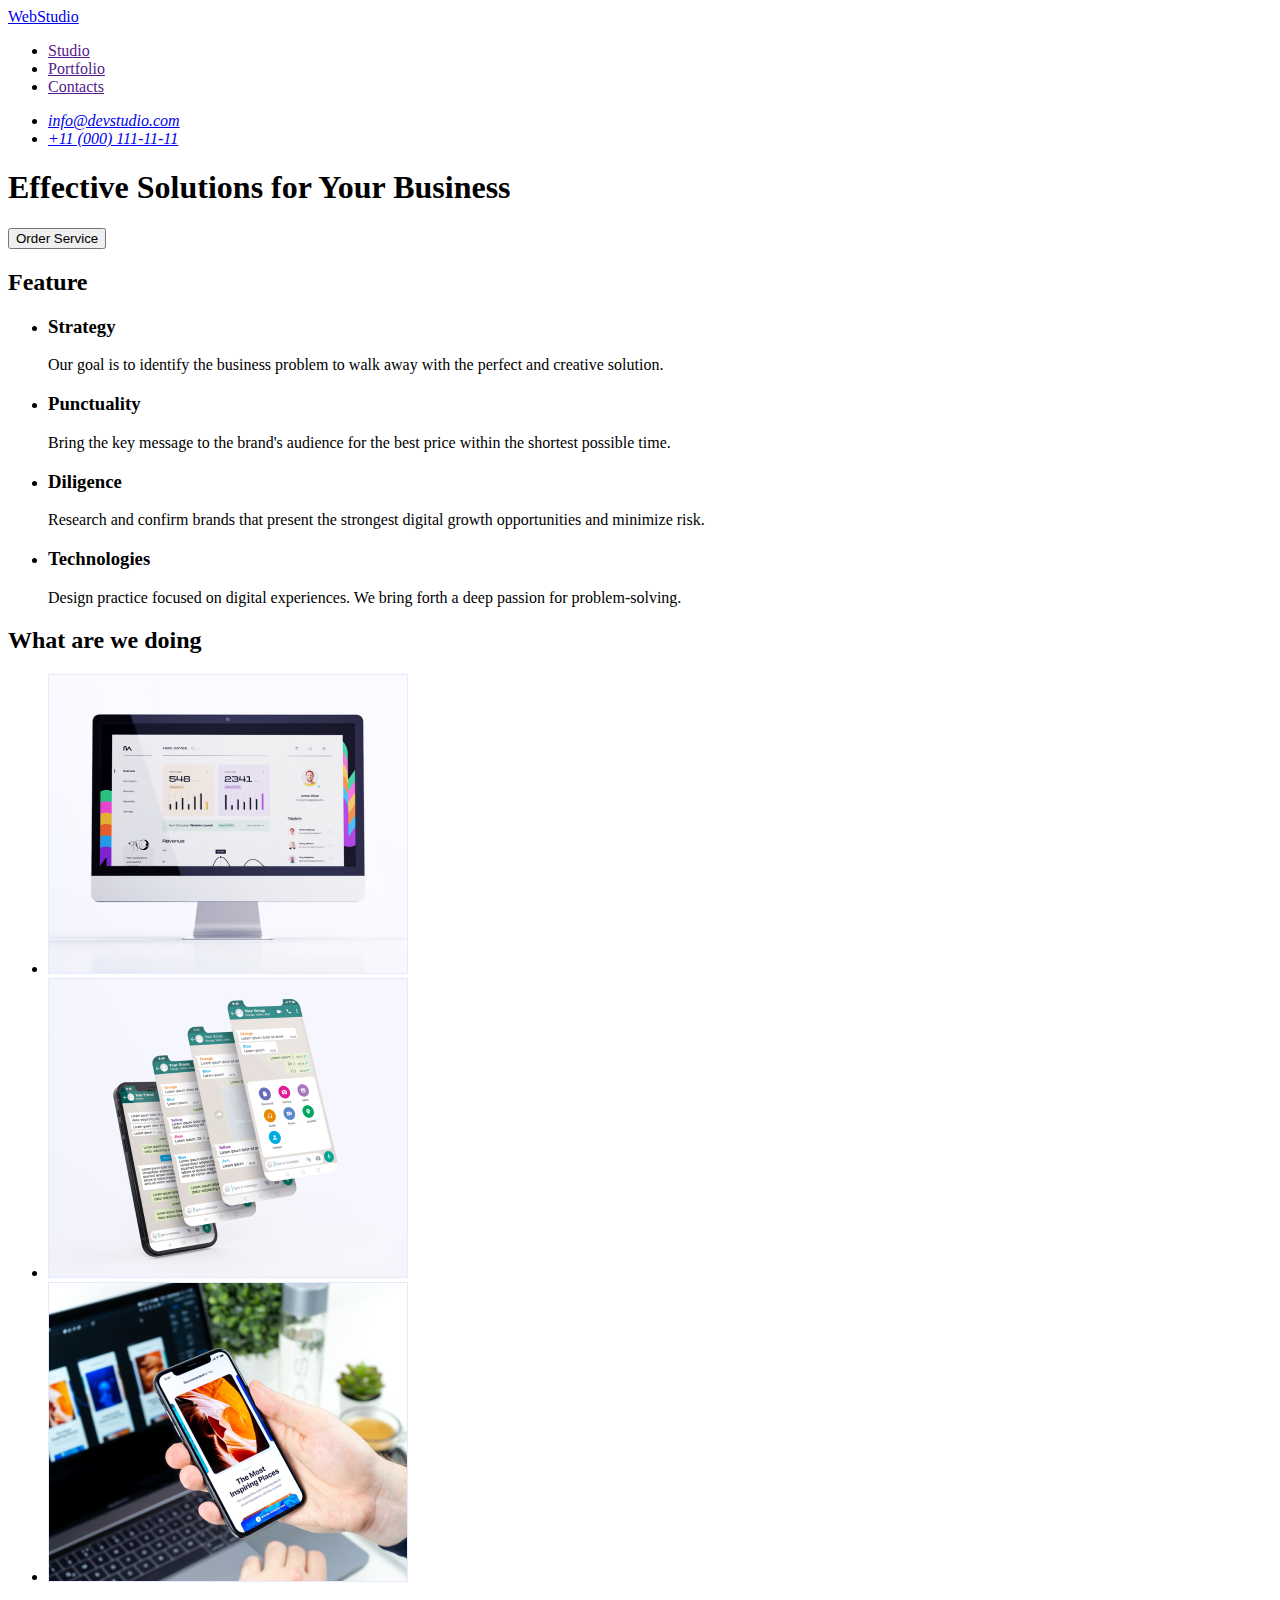
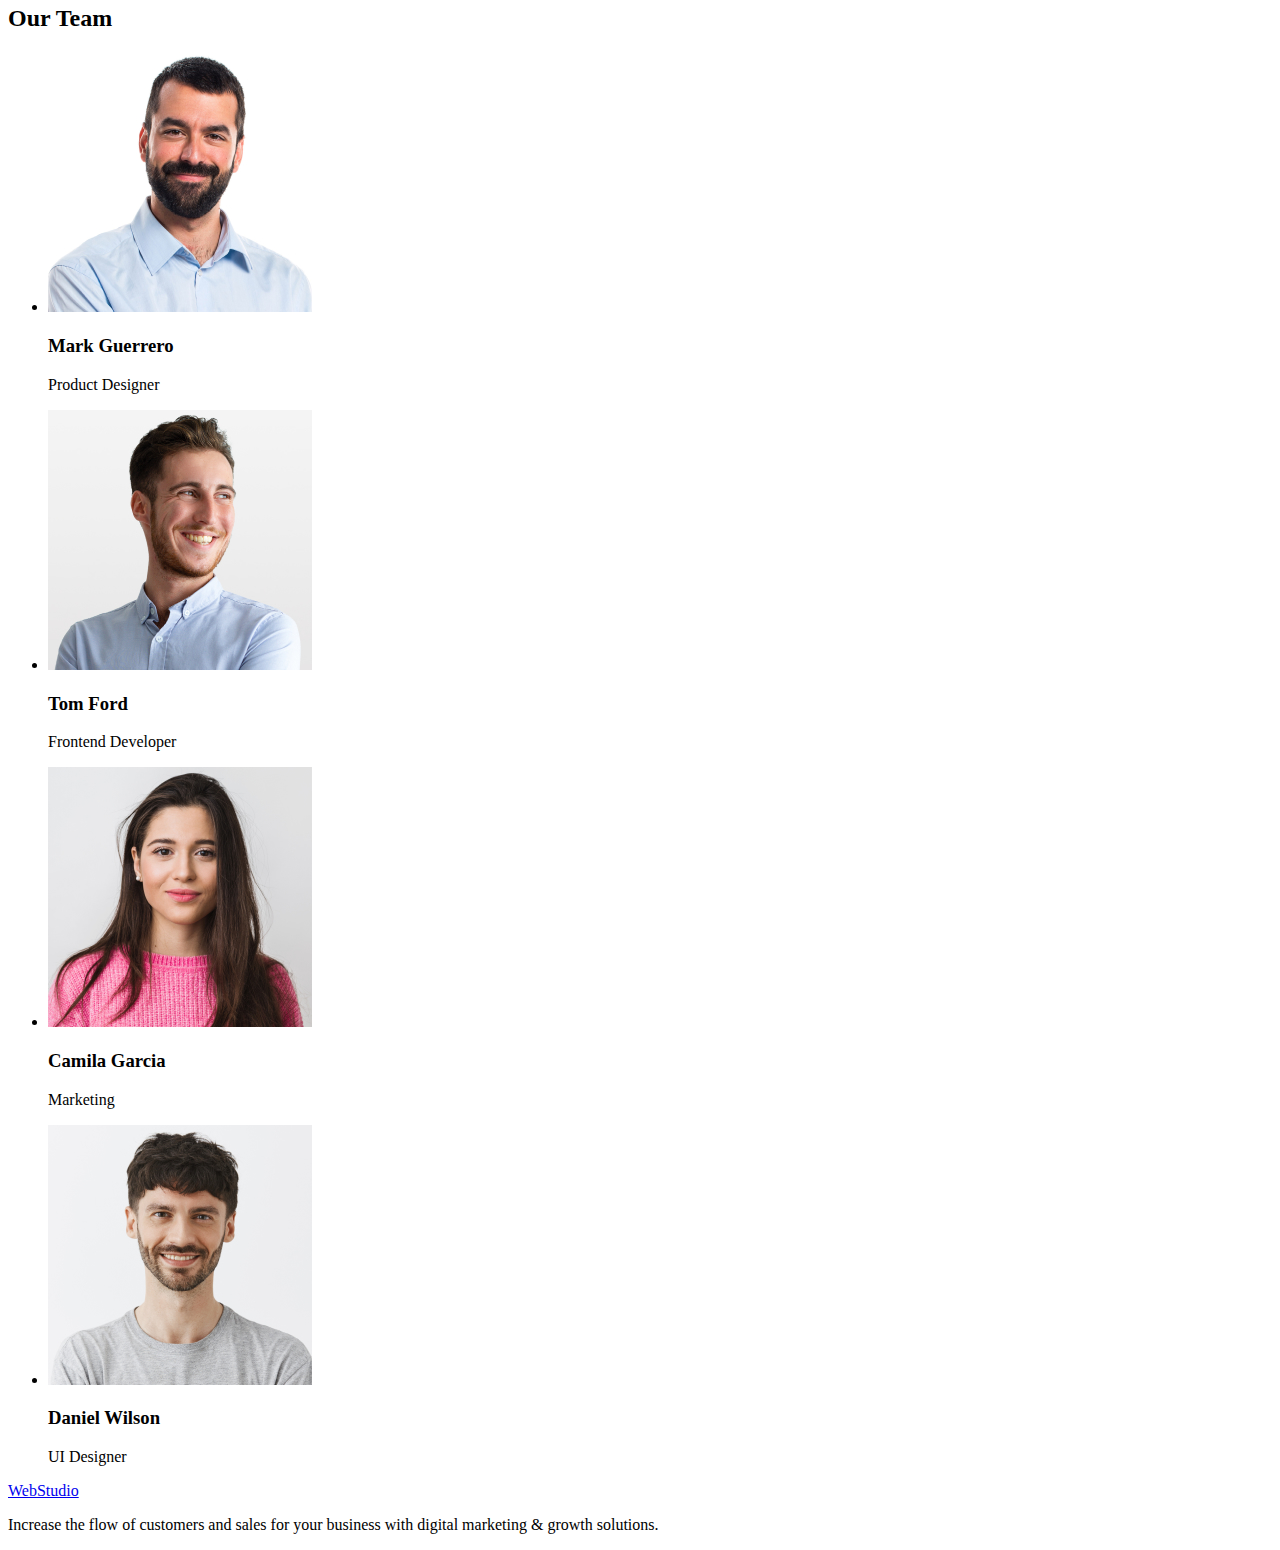
==== index.html @ 01e61db9 "Initial commit" ====
<!DOCTYPE html>
<html lang="en">
  <head>
    <meta charset="UTF-8" />
    <meta http-equiv="X-UA-Compatible" content="IE=edge" />
    <meta name="viewport" content="width=device-width, initial-scale=1.0" />
    <title>Document</title>
  </head>
  <body>
    <header>
      <nav>
        <a href="./index.html">WebStudio</a>
        <ul>
          <li><a href="">Studio</a></li>
          <li><a href="">Portfolio</a></li>
          <li><a href="">Contacts</a></li>
        </ul>
      </nav>
      <address>
        <ul>
          <li><a href="mailto:info@devstudio.com">info@devstudio.com</a></li>
          <li><a href="tel:+110001111111">+11 (000) 111-11-11</a></li>
        </ul>
      </address>
    </header>
    <main>
      <section>
        <h1>Effective Solutions for Your Business</h1>
        <button type="button">Order Service</button>
      </section>
      <section>
        <h2>Feature</h2>
        <ul>
          <li>
            <h3>Strategy</h3>
            <p>
              Our goal is to identify the business problem to walk away with the
              perfect and creative solution.
            </p>
          </li>
          <li>
            <h3>Punctuality</h3>
            <p>
              Bring the key message to the brand's audience for the best price
              within the shortest possible time.
            </p>
          </li>
          <li>
            <h3>Diligence</h3>
            <p>
              Research and confirm brands that present the strongest digital
              growth opportunities and minimize risk.
            </p>
          </li>
          <li>
            <h3>Technologies</h3>
            <p>
              Design practice focused on digital experiences. We bring forth a
              deep passion for problem-solving.
            </p>
          </li>
        </ul>
      </section>
      <section>
        <h2>What are we doing</h2>
        <ul>
          <li>
            <img
              src="./images/section-2.1.jpg"
              alt="computer photo"
              width="360"
            />
          </li>
          <li>
            <img src="./images/section-2.2.jpg" alt="phon photo" width="360" />
          </li>
          <li>
            <img
              src="./images/section-2.3.jpg"
              alt="computer and phon photo"
              width="360"
            />
          </li>
        </ul>
      </section>
      <section>
        <h2>Our Team</h2>
        <ul>
          <li>
            <img
              src="./images/team1.jpg"
              alt="photo Mark Guerrero"
              width="264"
            />
            <h3>Mark Guerrero</h3>
            <p>Product Designer</p>
          </li>
          <li>
            <img src="./images/team2.jpg" alt="photo Tom Ford" width="264" />
            <h3>Tom Ford</h3>
            <p>Frontend Developer</p>
          </li>
          <li>
            <img
              src="./images/team3.jpg"
              alt="photo Camila Garcia"
              width="264"
            />
            <h3>Camila Garcia</h3>
            <p>Marketing</p>
          </li>
          <li>
            <img
              src="./images/team4.jpg"
              alt="photo Daniel Wilson"
              width="264"
            />
            <h3>Daniel Wilson</h3>
            <p>UI Designer</p>
          </li>
        </ul>
      </section>
    </main>
    <footer>
      <a href="./index.html">WebStudio</a>
      <p>
        Increase the flow of customers and sales for your business with digital
        marketing & growth solutions.
      </p>
    </footer>
  </body>
</html>
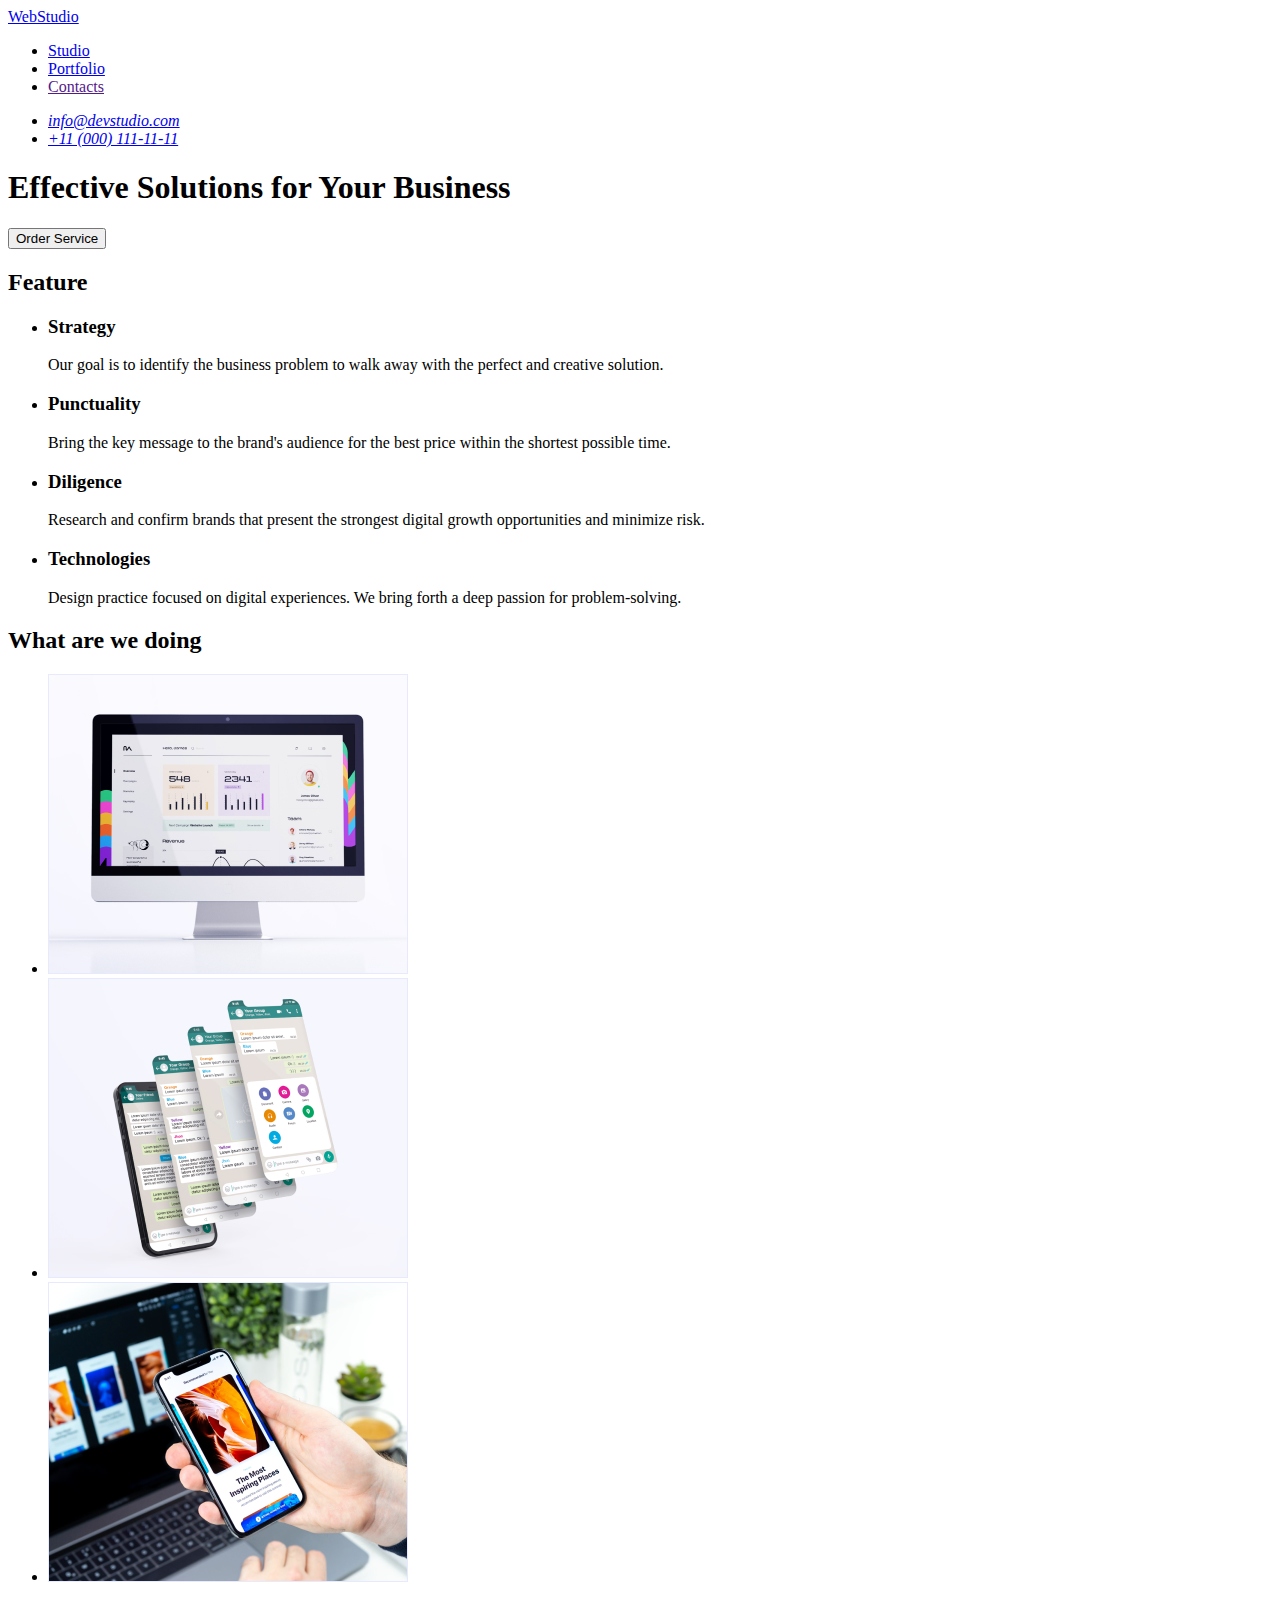
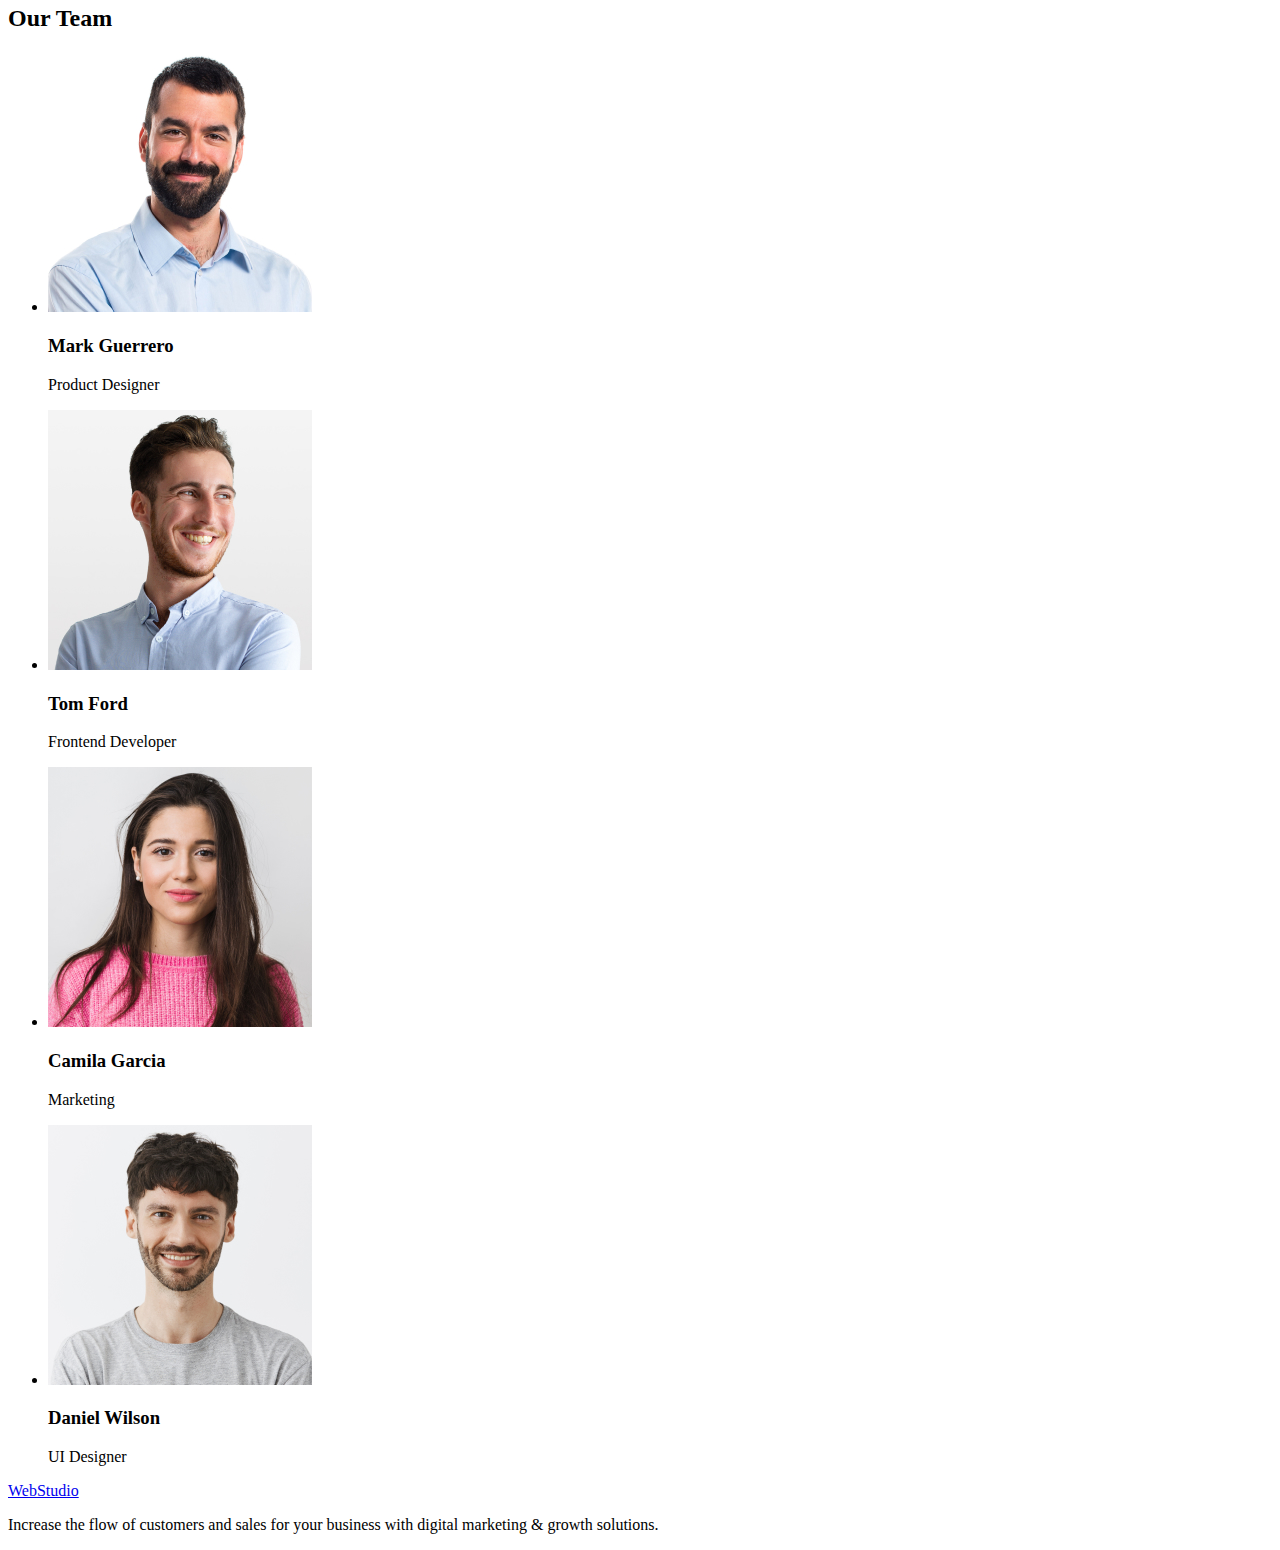
==== commit 17a02dea: "base.html" ====
--- a/index.html
+++ b/index.html
@@ -11,8 +11,8 @@
       <nav>
         <a href="./index.html">WebStudio</a>
         <ul>
-          <li><a href="">Studio</a></li>
-          <li><a href="">Portfolio</a></li>
+          <li><a href="./index.html">Studio</a></li>
+          <li><a href="./portfolio.html">Portfolio</a></li>
           <li><a href="">Contacts</a></li>
         </ul>
       </nav>
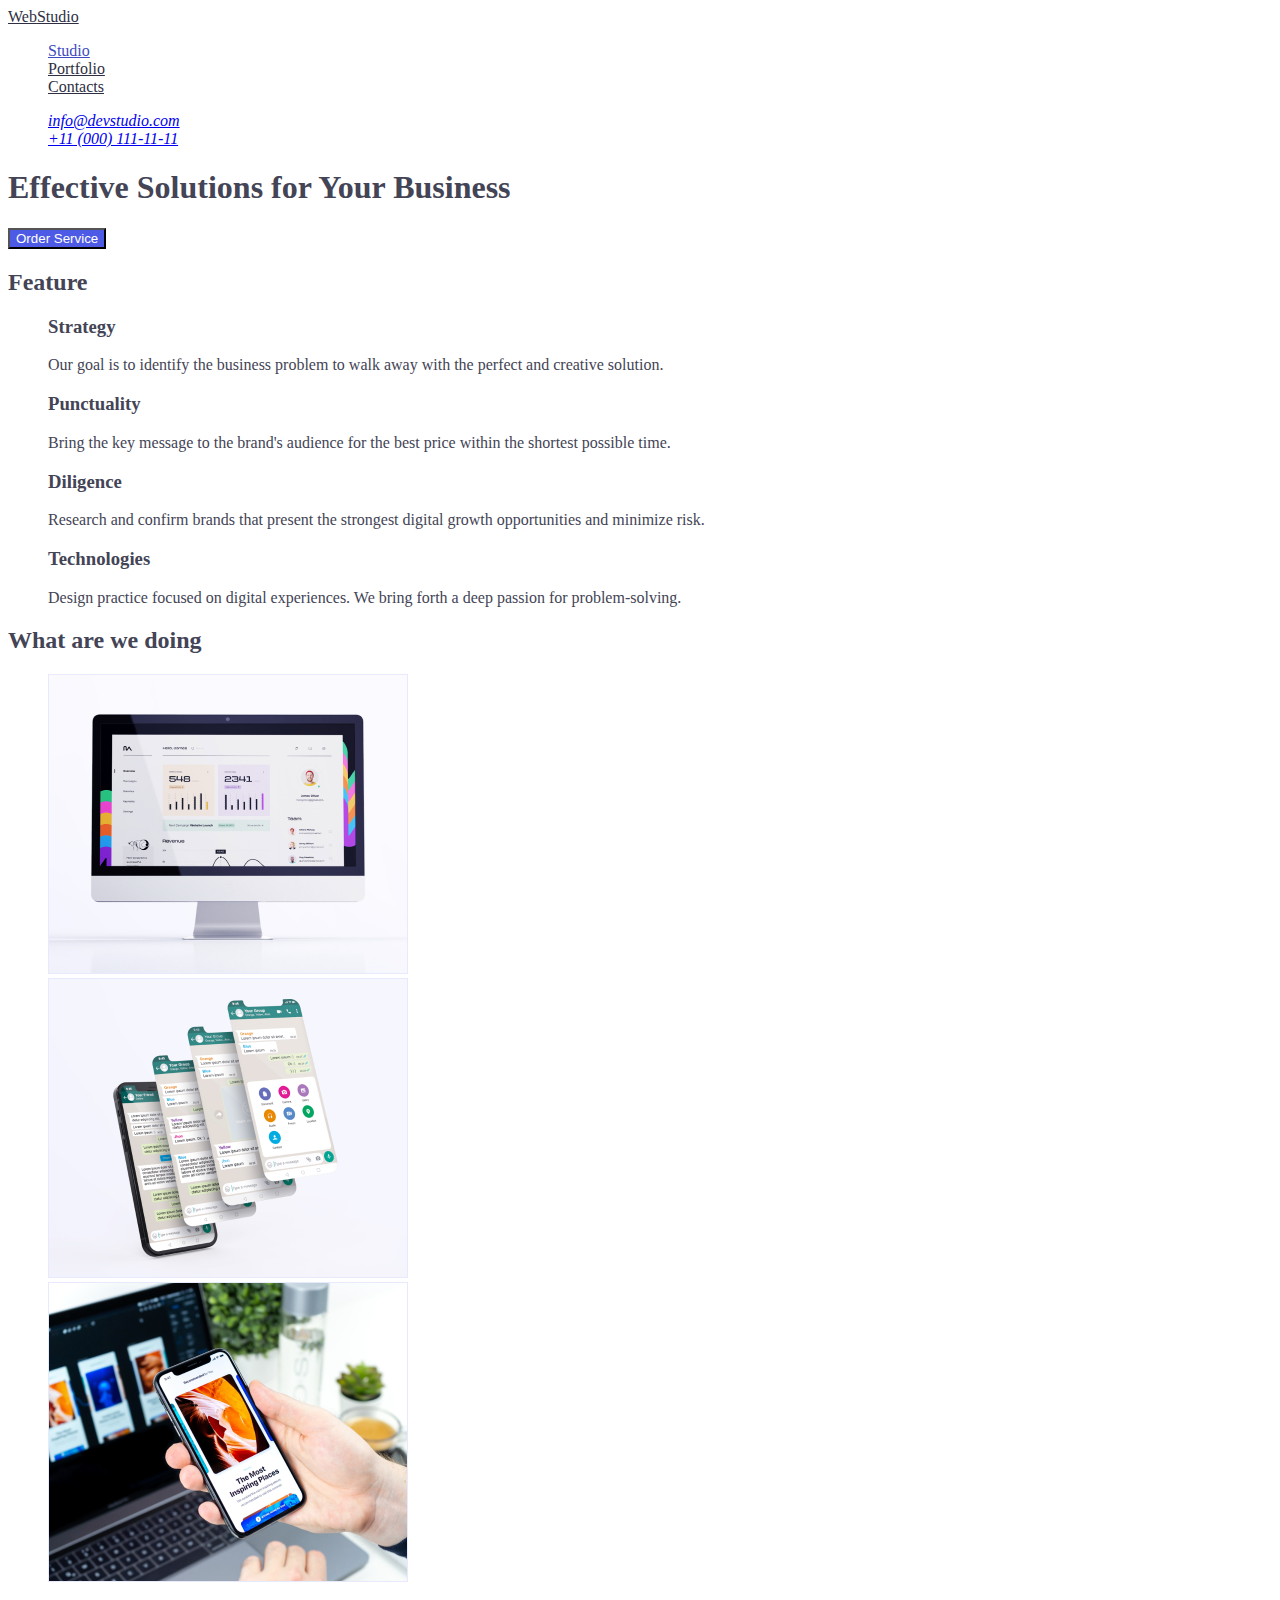
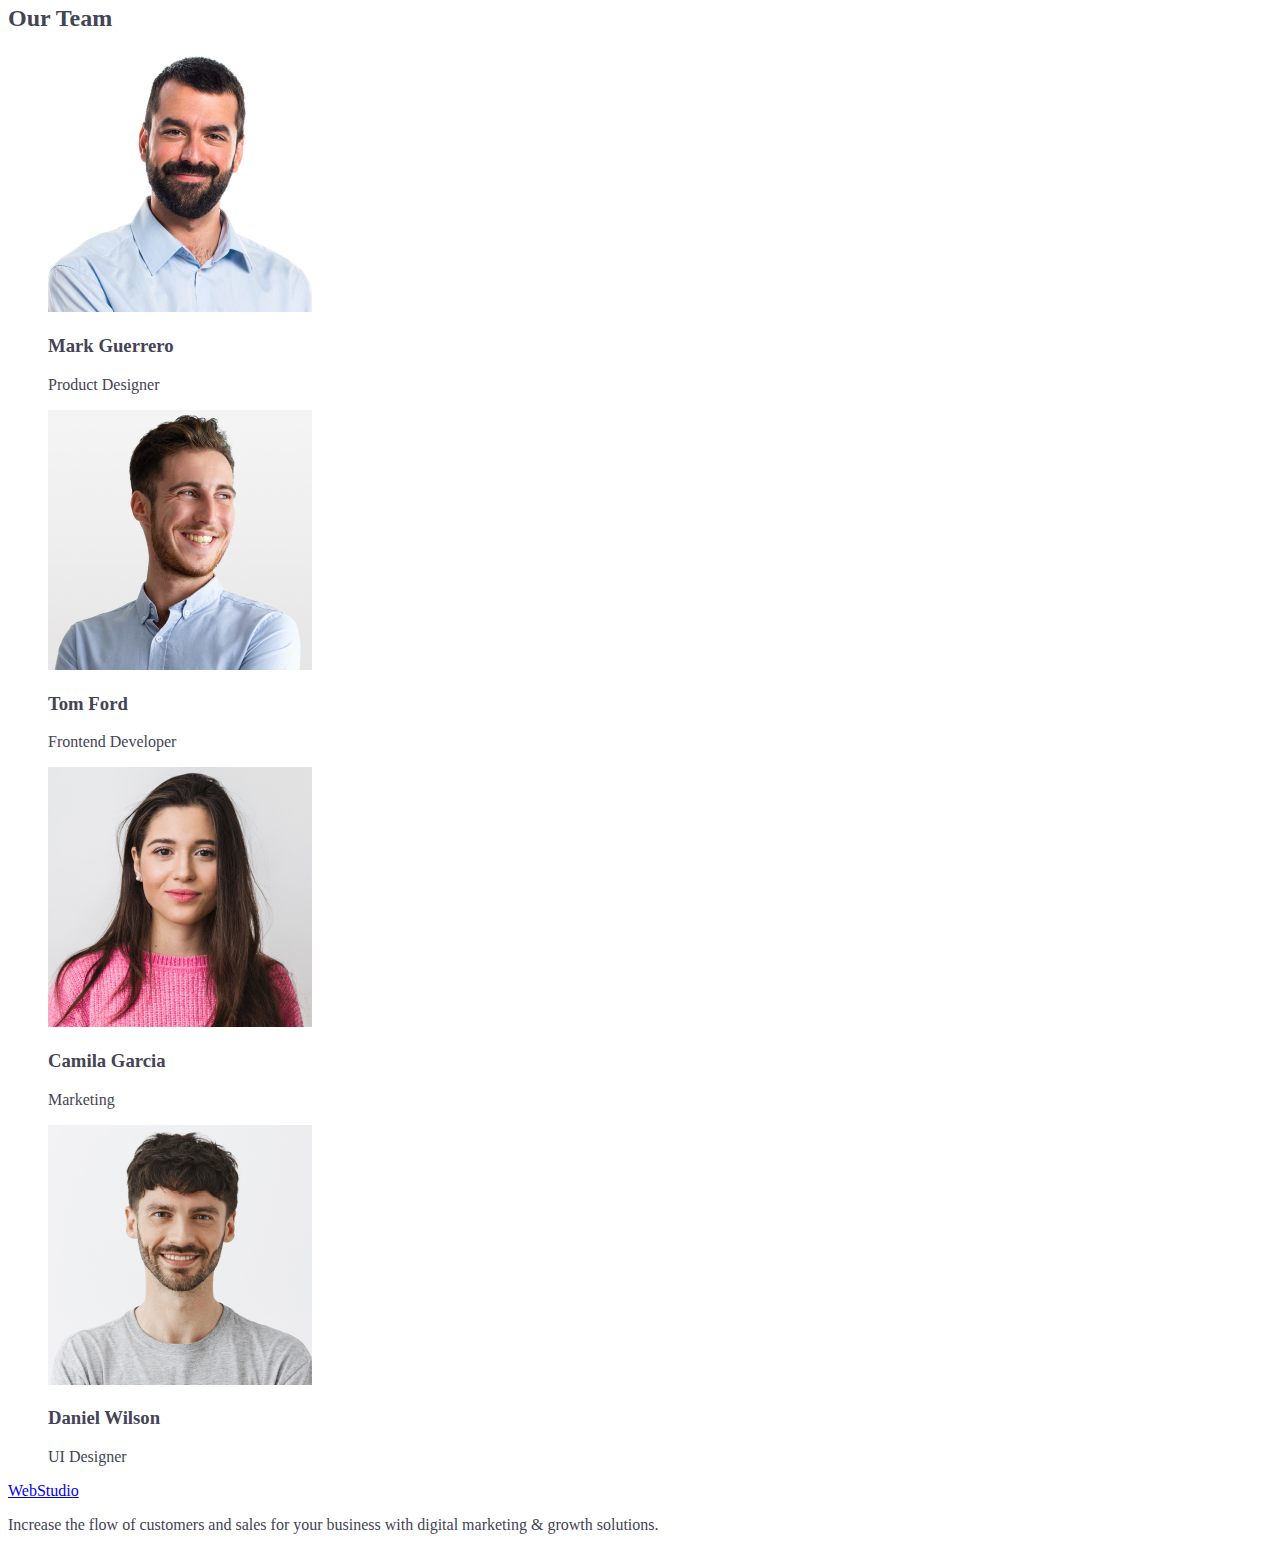
==== commit 6c231ca8: "added colors" ====
--- a/index.html
+++ b/index.html
@@ -5,28 +5,34 @@
     <meta http-equiv="X-UA-Compatible" content="IE=edge" />
     <meta name="viewport" content="width=device-width, initial-scale=1.0" />
     <title>Document</title>
+    <link rel="stylesheet" href="./styles.css" />
   </head>
   <body>
     <header>
       <nav>
-        <a href="./index.html">WebStudio</a>
-        <ul>
-          <li><a href="./index.html">Studio</a></li>
+        <a href="./index.html" class="logo"><span>Web</span>Studio</a>
+
+        <ul class="site-nav">
+          <li><a href="./index.html" class="current">Studio</a></li>
           <li><a href="./portfolio.html">Portfolio</a></li>
           <li><a href="">Contacts</a></li>
         </ul>
       </nav>
       <address>
-        <ul>
-          <li><a href="mailto:info@devstudio.com">info@devstudio.com</a></li>
-          <li><a href="tel:+110001111111">+11 (000) 111-11-11</a></li>
+        <ul class="site-addres">
+          <li>
+            <a href="mailto:info@devstudio.com">info@devstudio.com</a>
+          </li>
+          <li>
+            <a href="tel:+110001111111">+11 (000) 111-11-11</a>
+          </li>
         </ul>
       </address>
     </header>
     <main>
-      <section>
+      <section class="hero">
         <h1>Effective Solutions for Your Business</h1>
-        <button type="button">Order Service</button>
+        <button type="button" class="button primary">Order Service</button>
       </section>
       <section>
         <h2>Feature</h2>
--- a/styles.css
+++ b/styles.css
@@ -0,0 +1,70 @@
+:root {
+    --primary-text-color:#434455;
+    --title-text-color:#2e2f42;
+    --accent-text-color:#4D5AE5;
+    --hero-text-color:#FFFFFF;
+    --hover-color:#404BBF;
+    --primary-bg-color:#ffffff;
+    --secondary-bg-color:#F4F4FD;
+
+}
+
+
+body {
+background-color: var(--primary-bg-color);
+color:var(--primary-text-color);
+}
+
+.logo {
+    color: var(--title-text-color);
+}
+
+/*Шaпка header*/
+.site-nav a {
+    color: var(--title-text-color);
+}
+
+.site-nav a:hover,
+.site-nav a:focus {
+    color: var(--hover-color);
+}
+
+.site-nav .current {
+    color: var(--hover-color);
+}
+
+.site-addres {
+color: var(--primary-text-color);
+}
+
+.site-addres a:hover, 
+.site-addres a:focus {
+    color: var(--hover-color);
+}
+
+/*Кнопки button*/
+.button {
+    color: var(--hero-text-color);
+    background-color: var(--accent-text-color);
+}
+
+.button.primary {
+    color: var(--hero-text-color);
+    background-color: var(--accent-text-color)
+}
+
+.button.secondary {
+    color: var(--accent-text-color);
+    background-color: var(--secondary-bg-color);
+}
+
+ul{
+    list-style: none;
+}
+/*Кнопкам задана властивість cursor зі значенням pointer*/
+
+
+
+
+
+
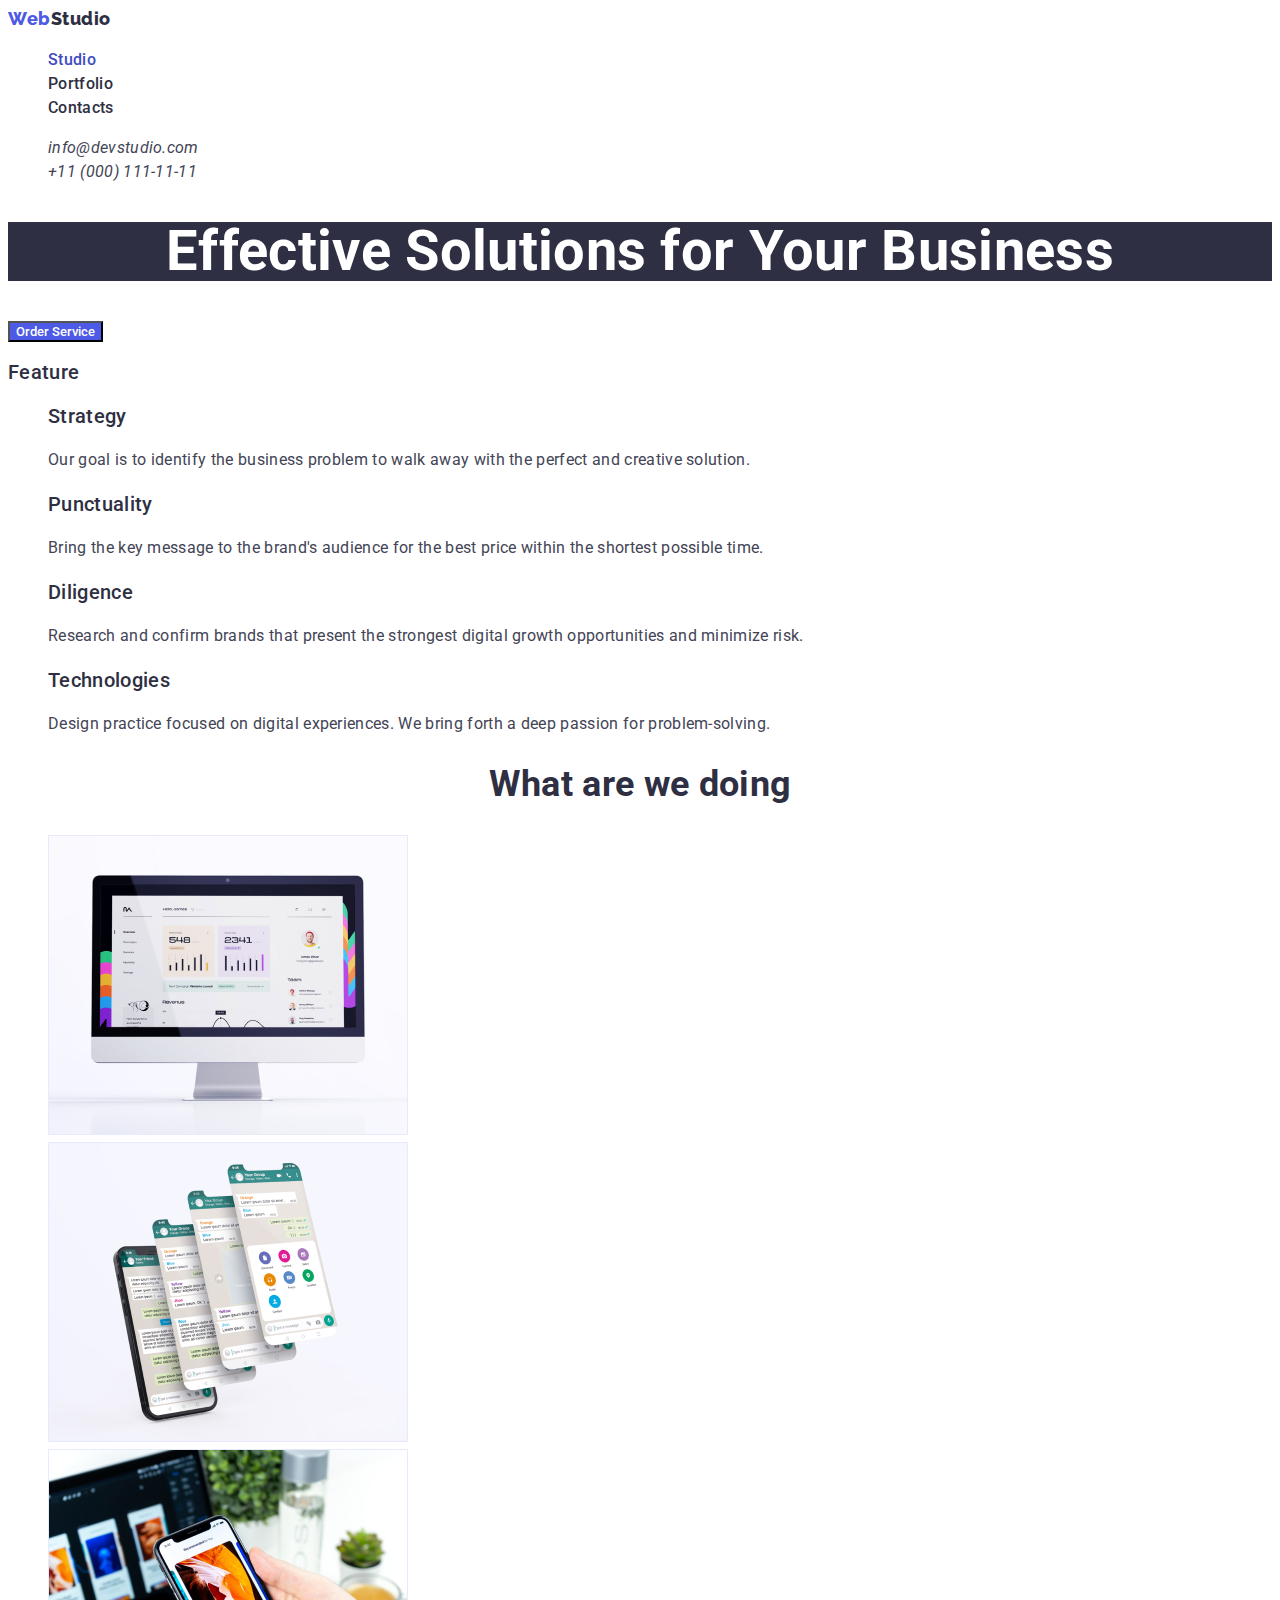
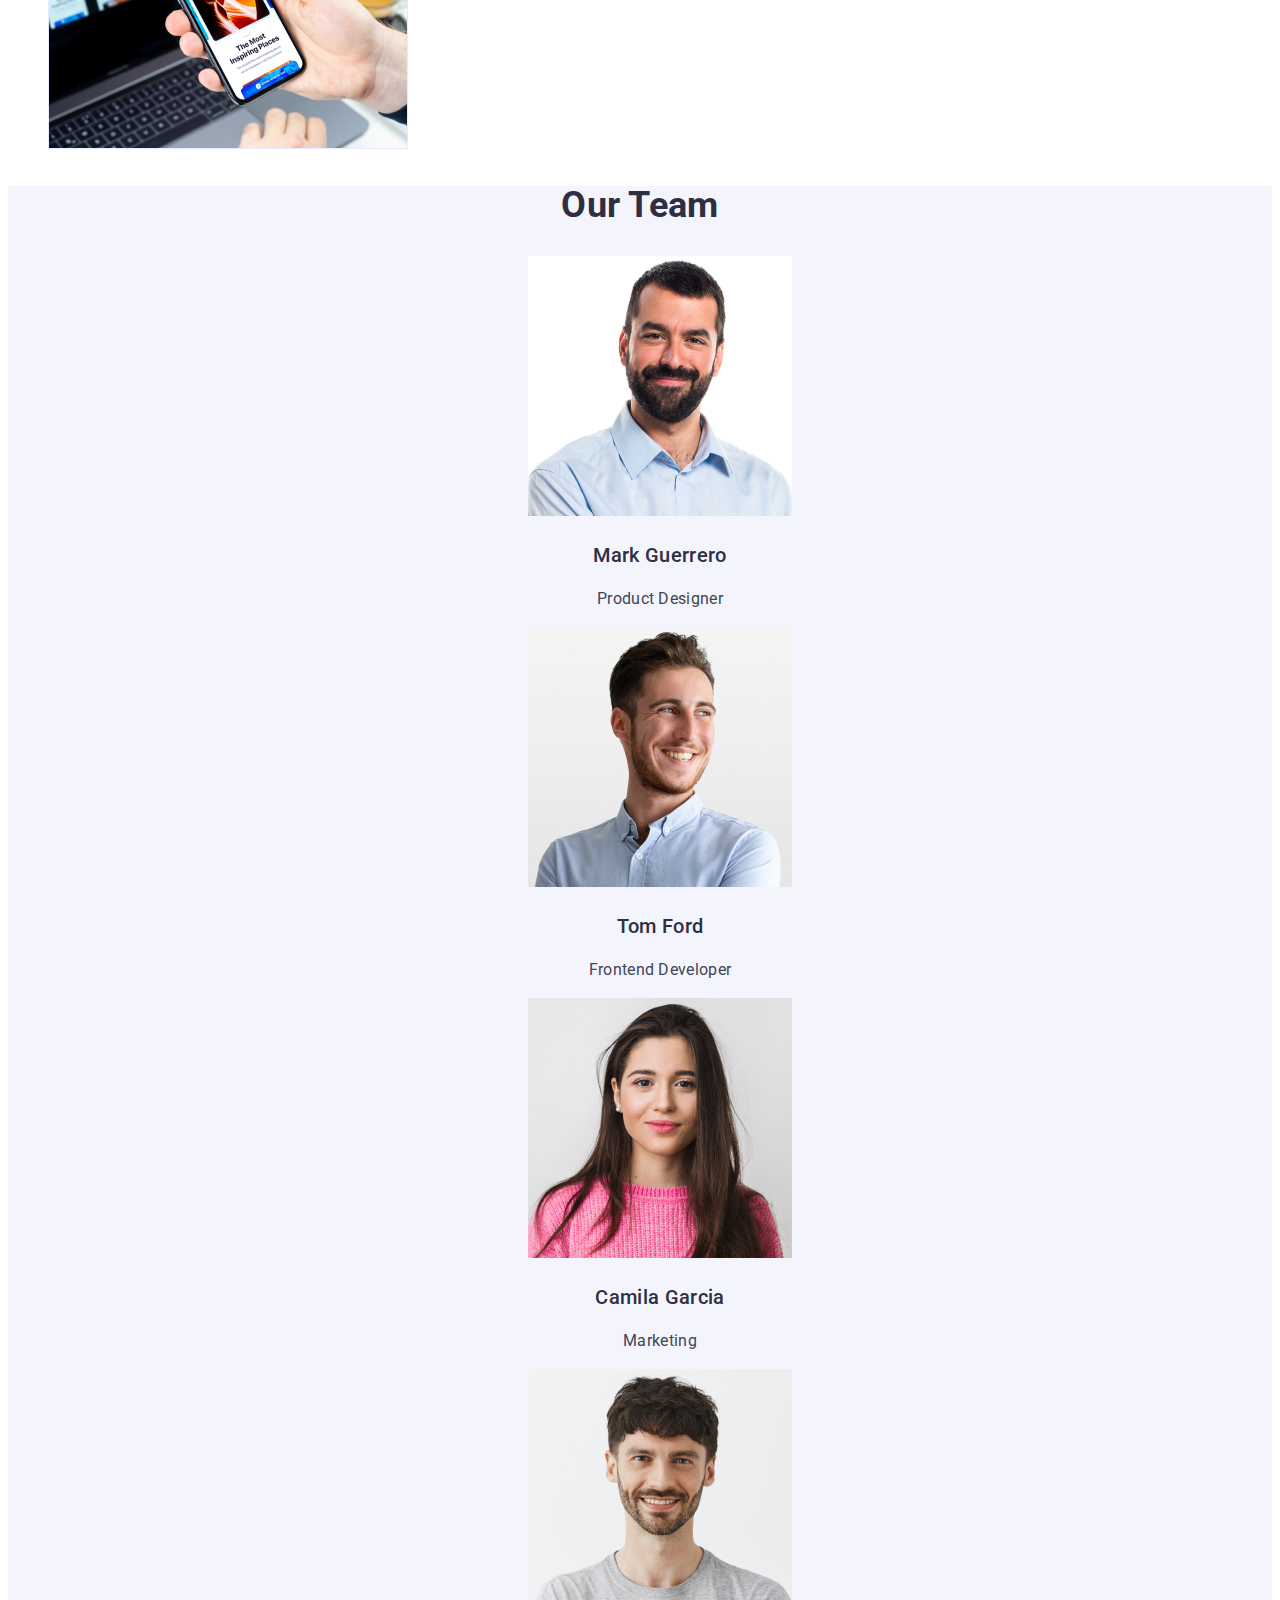
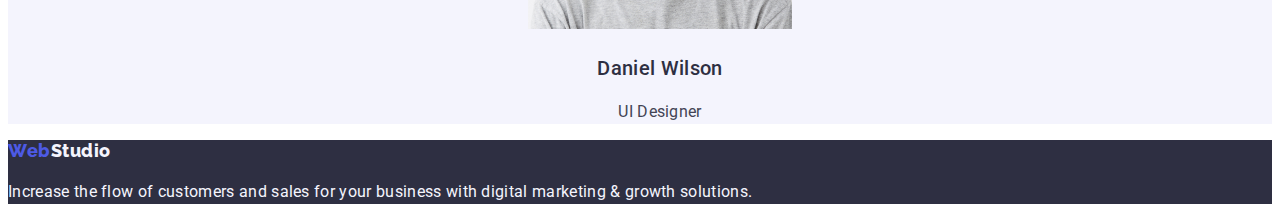
==== commit 332b8d13: "applied css" ====
--- a/index.html
+++ b/index.html
@@ -5,21 +5,29 @@
     <meta http-equiv="X-UA-Compatible" content="IE=edge" />
     <meta name="viewport" content="width=device-width, initial-scale=1.0" />
     <title>Document</title>
+    <link rel="preconnect" href="https://fonts.googleapis.com" />
+    <link rel="preconnect" href="https://fonts.gstatic.com" crossorigin />
+    <link
+      href="https://fonts.googleapis.com/css2?family=Raleway:wght@800&family=Roboto:wght@400;500;700;900&display=swap"
+      rel="stylesheet"
+    />
     <link rel="stylesheet" href="./styles.css" />
   </head>
   <body>
     <header>
       <nav>
-        <a href="./index.html" class="logo"><span>Web</span>Studio</a>
+        <a href="./index.html" class="logo"
+          ><span class="logo-web">Web</span>Studio</a
+        >
 
-        <ul class="site-nav">
+        <ul class="site-nav list">
           <li><a href="./index.html" class="current">Studio</a></li>
           <li><a href="./portfolio.html">Portfolio</a></li>
           <li><a href="">Contacts</a></li>
         </ul>
       </nav>
       <address>
-        <ul class="site-addres">
+        <ul class="site-addres list">
           <li>
             <a href="mailto:info@devstudio.com">info@devstudio.com</a>
           </li>
@@ -31,35 +39,35 @@
     </header>
     <main>
       <section class="hero">
-        <h1>Effective Solutions for Your Business</h1>
+        <h1 class="hero title">Effective Solutions for Your Business</h1>
         <button type="button" class="button primary">Order Service</button>
       </section>
-      <section>
-        <h2>Feature</h2>
-        <ul>
+      <section class="feature">
+        <h2 class="feature title">Feature</h2>
+        <ul class="list">
           <li>
-            <h3>Strategy</h3>
+            <h3 class="feature title">Strategy</h3>
             <p>
               Our goal is to identify the business problem to walk away with the
               perfect and creative solution.
             </p>
           </li>
           <li>
-            <h3>Punctuality</h3>
+            <h3 class="feature title">Punctuality</h3>
             <p>
               Bring the key message to the brand's audience for the best price
               within the shortest possible time.
             </p>
           </li>
           <li>
-            <h3>Diligence</h3>
+            <h3 class="feature title">Diligence</h3>
             <p>
               Research and confirm brands that present the strongest digital
               growth opportunities and minimize risk.
             </p>
           </li>
           <li>
-            <h3>Technologies</h3>
+            <h3 class="feature title">Technologies</h3>
             <p>
               Design practice focused on digital experiences. We bring forth a
               deep passion for problem-solving.
@@ -67,9 +75,9 @@
           </li>
         </ul>
       </section>
-      <section>
-        <h2>What are we doing</h2>
-        <ul>
+      <section class="work">
+        <h2 class="work title header">What are we doing</h2>
+        <ul class="list">
           <li>
             <img
               src="./images/section-2.1.jpg"
@@ -89,21 +97,21 @@
           </li>
         </ul>
       </section>
-      <section>
-        <h2>Our Team</h2>
-        <ul>
+      <section class="team">
+        <h2 class="team title header">Our Team</h2>
+        <ul class="list">
           <li>
             <img
               src="./images/team1.jpg"
               alt="photo Mark Guerrero"
               width="264"
             />
-            <h3>Mark Guerrero</h3>
+            <h3 class="team title">Mark Guerrero</h3>
             <p>Product Designer</p>
           </li>
           <li>
             <img src="./images/team2.jpg" alt="photo Tom Ford" width="264" />
-            <h3>Tom Ford</h3>
+            <h3 class="team title">Tom Ford</h3>
             <p>Frontend Developer</p>
           </li>
           <li>
@@ -112,7 +120,7 @@
               alt="photo Camila Garcia"
               width="264"
             />
-            <h3>Camila Garcia</h3>
+            <h3 class="team title">Camila Garcia</h3>
             <p>Marketing</p>
           </li>
           <li>
@@ -121,14 +129,16 @@
               alt="photo Daniel Wilson"
               width="264"
             />
-            <h3>Daniel Wilson</h3>
+            <h3 class="team title">Daniel Wilson</h3>
             <p>UI Designer</p>
           </li>
         </ul>
       </section>
     </main>
-    <footer>
-      <a href="./index.html">WebStudio</a>
+    <footer class="footer">
+      <a href="./index.html" class="logo footer"
+        ><span class="logo-web">Web</span>Studio</a
+      >
       <p>
         Increase the flow of customers and sales for your business with digital
         marketing & growth solutions.
--- a/styles.css
+++ b/styles.css
@@ -6,25 +6,47 @@
     --hover-color:#404BBF;
     --primary-bg-color:#ffffff;
     --secondary-bg-color:#F4F4FD;
-
+    --hero-bg-color:#2e2f42;
 }
 
-
+/* Основні характеристики body, logo... */
 body {
 background-color: var(--primary-bg-color);
 color:var(--primary-text-color);
+
+font-family: Roboto, sans-serif;
+font-weight: 400;
+font-size: 16px;
+line-height: 1.5;
+letter-spacing: 0.02em;
 }
 
 .logo {
     color: var(--title-text-color);
+
+    font-family: Raleway, sans-serif;
+    font-weight: 800;
+    font-size: 18px;
+    line-height: 1.17;
+    letter-spacing: 0.03em;
+
+    text-decoration: none;
+}
+ 
+.logo-web {
+    color: var(--accent-text-color);
 }
 
 /*Шaпка header*/
 .site-nav a {
     color: var(--title-text-color);
+
+    font-weight: 500;
+
+    text-decoration: none;
 }
 
-.site-nav a:hover,
+.site-nav a:hover, 
 .site-nav a:focus {
     color: var(--hover-color);
 }
@@ -33,8 +55,10 @@
     color: var(--hover-color);
 }
 
-.site-addres {
+.site-addres a {
 color: var(--primary-text-color);
+
+text-decoration: none;
 }
 
 .site-addres a:hover, 
@@ -46,6 +70,11 @@
 .button {
     color: var(--hero-text-color);
     background-color: var(--accent-text-color);
+
+    font-family: inherit;
+    font-weight: 500;
+
+    cursor: pointer;
 }
 
 .button.primary {
@@ -58,13 +87,61 @@
     background-color: var(--secondary-bg-color);
 }
 
-ul{
+/* Основа main*/
+.title {
+    color: var(--title-text-color);
+
+    font-weight: 500;
+    font-size: 20px;
+    line-height: 1.2;
+}
+
+.hero.title {
+    color: var(--hero-text-color);
+    background-color: var(--hero-bg-color);
+
+    font-weight: 700;
+    font-size: 56px;
+    line-height: 1.07;
+    text-align: center
+}
+
+.header {
+    font-weight: 700;
+    font-size: 36px;
+    line-height: 1.11;
+    text-align: center;
+}
+
+.team {
+    background-color: var(--secondary-bg-color);
+    text-align: center;
+}
+
+/* Підвал footer*/
+.footer {
+    color: var(--secondary-bg-color);
+    background-color: var(--hero-bg-color);
+}
+
+.logo.footer {
+    color: var(--secondary-bg-color);
+}
+
+/* Стилістика и правки*/
+.list {
     list-style: none;
 }
-/*Кнопкам задана властивість cursor зі значенням pointer*/
+/* Шрифты
+1) Roboto 500
+2) Roboto 400
+3) Roboto 700
+4) Raleway 800  (for logo)
+*/
 
 
 
 
 
 
+
